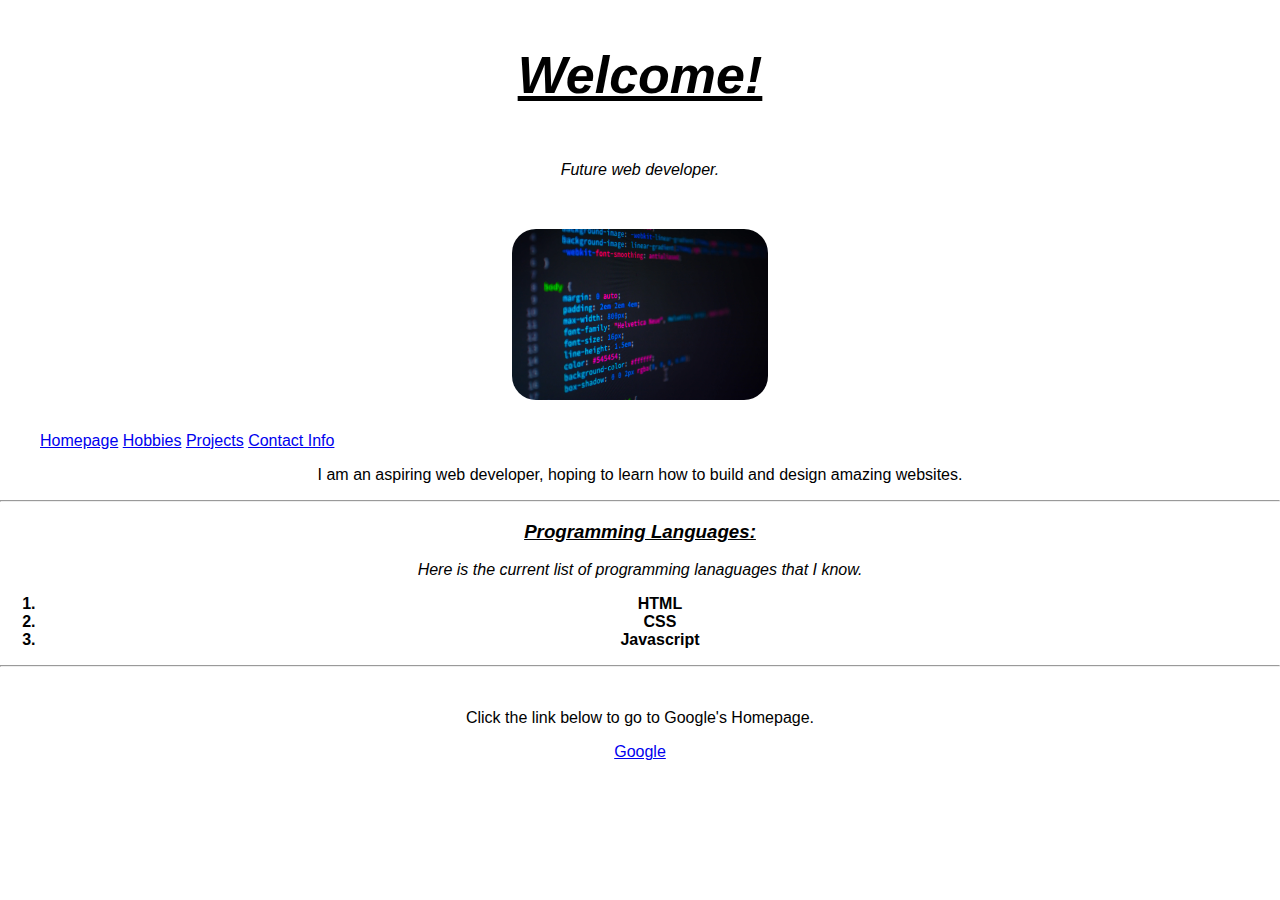
==== HTML Personal Site/Index.html @ 7f380435 "Added link to projects page." ====
<!DOCTYPE html>
<html lang="en">

<head>
	<meta charset="UTF-8">
	<meta http-equiv="X-UA-Compatible" content="IE=edge">
	<meta name="viewport" content="width=device-width, initial-scale=1.0">
	<link rel="stylesheet" href="style.css">
	<title>Personal Site</title>
</head>

<body>
	<div class="welcome">
		<h1>Welcome!</h1>
	</div>
	<div class="firstparagraph">
		<p><em>Future web developer.</em></p>
	</div>
	<br>
	<div>
		<img src="/Images/programmer.jpeg" alt="Programmer" class="image">
	</div>
	<nav>
		<ul>
			<a class="links" href="Index.html">Homepage</a></li>
			<a class="links" href="Hobbies.html">Hobbies</a></li>
			<a class="links" href="Projects.html">Projects</a></li>
			<a class="links" href="Contact Info.html">Contact Info</a></li>
		</ul>
	</nav>
	<div class="secondparagraph">
		<p>
			I am an aspiring web developer, hoping to learn how to build and design amazing websites.
		</p>
	</div>
	<hr>
	<div class="headerthree">
		<h3>Programming Languages:</h3>
	</div>
	<div class="paragraphthree">
		<p>Here is the current list of programming lanaguages that I know.</p>
	</div>
	<div class="list">
		<ol>
			<li>HTML</li>
			<li>CSS</li>
			<li>Javascript</li>
		</ol>
		<hr>
		<br>
		<div class="google">
			<p>Click the link below to go to Google's Homepage.</p>
			<p><a href="https://www.google.com">Google</a></p>
		</div>
	</div>
</body>

</html>
---- HTML Personal Site/style.css ----
body {
  display: flexbox;
  margin: 0;
  padding: 0;
  background-color: rgb(255, 255, 255);
  font-family: "Segoe UI", Tahoma, Geneva, Verdana, sans-serif;
}

.welcome {
  color: black;
  font-size: 26px;
  text-decoration: underline;
  font-style: italic;
  text-align: center;
  padding: 0.2em;
  margin: 0.2em;
}

.links {
  display: flexbox;
  margin: auto;
  text-align: center;
  list-style-type: none;
}

.firstparagraph {
  color: black;
  text-align: center;
  font-style: italic;
}

.secondparagraph {
  text-align: center;
  color: black;
}

.headerthree {
  text-decoration: underline;
  font-weight: bold;
  font-style: italic;
  text-align: center;
}

.paragraphthree {
  font-style: italic;
  text-align: center;
}

.list {
  font-weight: bold;
  text-align: center;
  display: flexbox;
}

.image {
  border-radius: 40px;
  height: 20%;
  width: 20%;
  display: flex;
  margin: auto;
  padding: 1em;
}

.google {
  font-style: normal;
  font-weight: normal;
}

.hobbies {
  display: flexbox;
  margin: auto;
  text-align: center;
}

.contact {
  display: flexbox;
  padding: 10px;
  margin: none;
  text-align: justify;
}

.hobbies {
  display: flexbox;
  margin: none;
  padding: 10px, 10px, 10px;
  text-align: center;
}

.aboutme {
  display: flexbox;
  margin: none;
  padding: 10px 10px 10px;
  text-align: center;
}
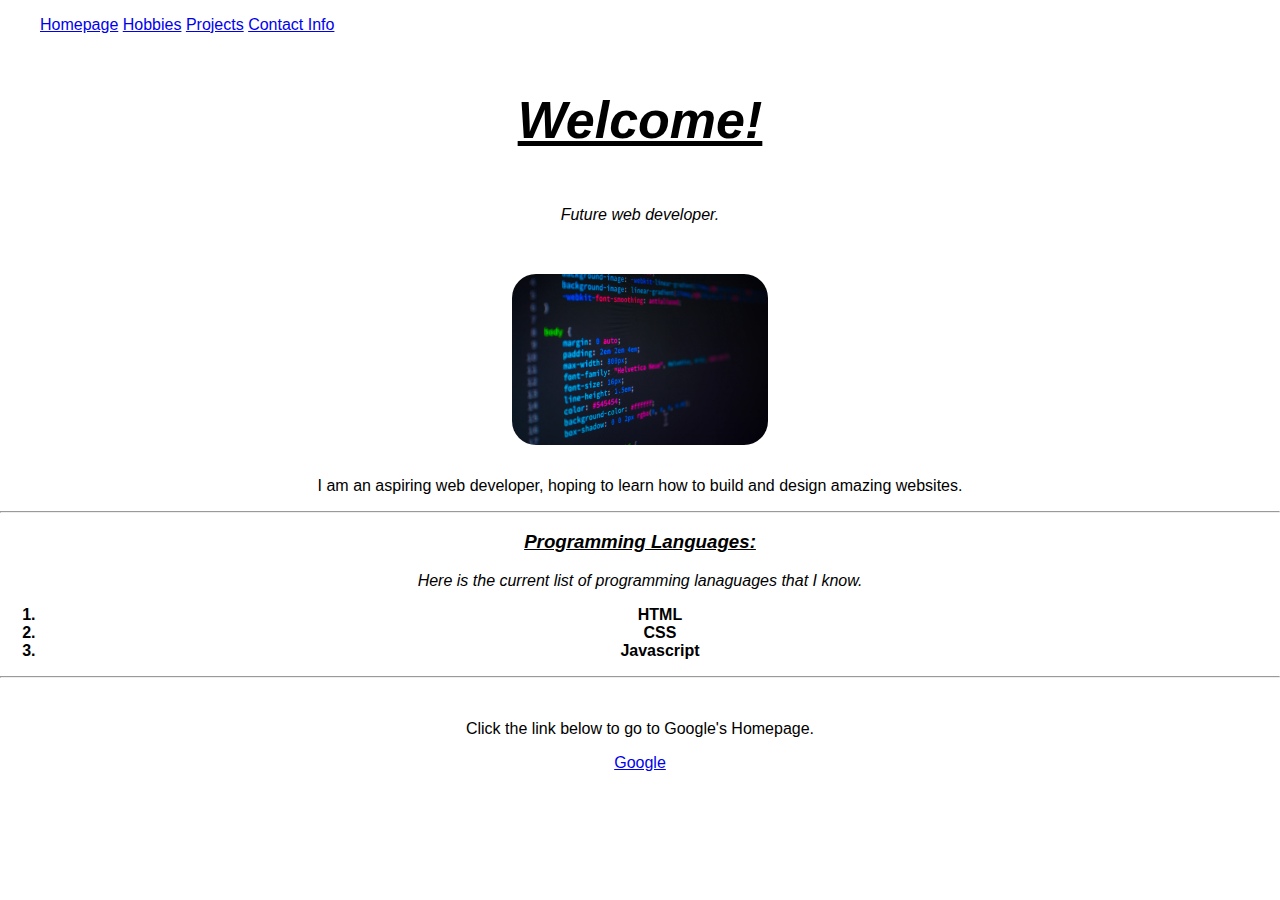
==== commit bca8f804: "Changed position of nav links to top of the page." ====
--- a/HTML Personal Site/Index.html
+++ b/HTML Personal Site/Index.html
@@ -10,6 +10,14 @@
 </head>
 
 <body>
+	<nav>
+		<ul>
+			<a class="links" href="Index.html">Homepage</a></li>
+			<a class="links" href="Hobbies.html">Hobbies</a></li>
+			<a class="links" href="Projects.html">Projects</a></li>
+			<a class="links" href="Contact Info.html">Contact Info</a></li>
+		</ul>
+	</nav>
 	<div class="welcome">
 		<h1>Welcome!</h1>
 	</div>
@@ -20,14 +28,6 @@
 	<div>
 		<img src="/Images/programmer.jpeg" alt="Programmer" class="image">
 	</div>
-	<nav>
-		<ul>
-			<a class="links" href="Index.html">Homepage</a></li>
-			<a class="links" href="Hobbies.html">Hobbies</a></li>
-			<a class="links" href="Projects.html">Projects</a></li>
-			<a class="links" href="Contact Info.html">Contact Info</a></li>
-		</ul>
-	</nav>
 	<div class="secondparagraph">
 		<p>
 			I am an aspiring web developer, hoping to learn how to build and design amazing websites.
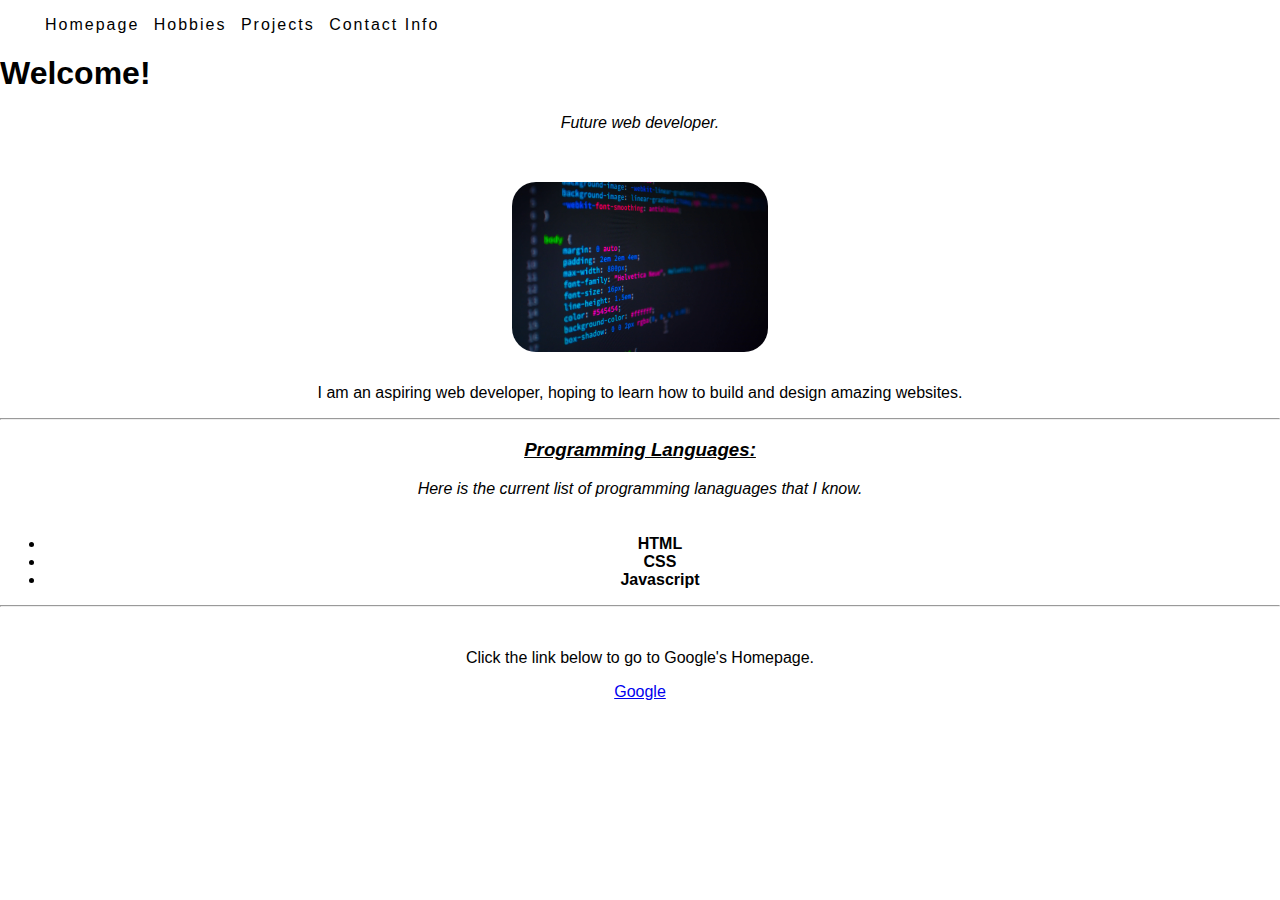
==== commit 5d2c71fd: "Updated heading on homepage" ====
--- a/HTML Personal Site/Index.html
+++ b/HTML Personal Site/Index.html
@@ -18,7 +18,7 @@
 			<a class="links" href="Contact Info.html">Contact Info</a></li>
 		</ul>
 	</nav>
-	<div class="welcome">
+	<div class="Personal Page">
 		<h1>Welcome!</h1>
 	</div>
 	<div class="firstparagraph">
@@ -41,17 +41,17 @@
 		<p>Here is the current list of programming lanaguages that I know.</p>
 	</div>
 	<div class="list">
-		<ol>
+		<ul>
 			<li>HTML</li>
 			<li>CSS</li>
 			<li>Javascript</li>
-		</ol>
-		<hr>
-		<br>
-		<div class="google">
-			<p>Click the link below to go to Google's Homepage.</p>
-			<p><a href="https://www.google.com">Google</a></p>
-		</div>
+		</ul>
+	</div>
+	<hr>
+	<br>
+	<div class="google">
+		<p>Click the link below to go to Google's Homepage.</p>
+		<p><a href="https://www.google.com">Google</a></p>
 	</div>
 </body>
 
--- a/HTML Personal Site/style.css
+++ b/HTML Personal Site/style.css
@@ -14,13 +14,19 @@
   text-align: center;
   padding: 0.2em;
   margin: 0.2em;
+  float: ;
 }
 
 .links {
   display: flexbox;
+  padding: 5px 5px 5px 5px;
   margin: auto;
+  font-size: 16px;
   text-align: center;
   list-style-type: none;
+  text-decoration: none;
+  letter-spacing: 2px;
+  color: #000000;
 }
 
 .firstparagraph {
@@ -47,9 +53,13 @@
 }
 
 .list {
+  display: flexbox;
+  flex-direction: row;
+  padding: 5px 5px 0px 5px;
+  list-style-type: none;
+  list-style: none;
   font-weight: bold;
   text-align: center;
-  display: flexbox;
 }
 
 .image {
@@ -64,6 +74,7 @@
 .google {
   font-style: normal;
   font-weight: normal;
+  text-align: center;
 }
 
 .hobbies {
@@ -92,3 +103,21 @@
   padding: 10px 10px 10px;
   text-align: center;
 }
+
+.projects {
+  display: flexbox;
+  text-align: center;
+  text-decoration: underline;
+  padding: 0px 0px 0px 10px;
+}
+
+.projects2 {
+  display: flexbox;
+  text-align: center;
+  padding: 0px 0px 0px 10px;
+}
+
+.projects-list {
+  display: flexbox;
+  list-style: none;
+}
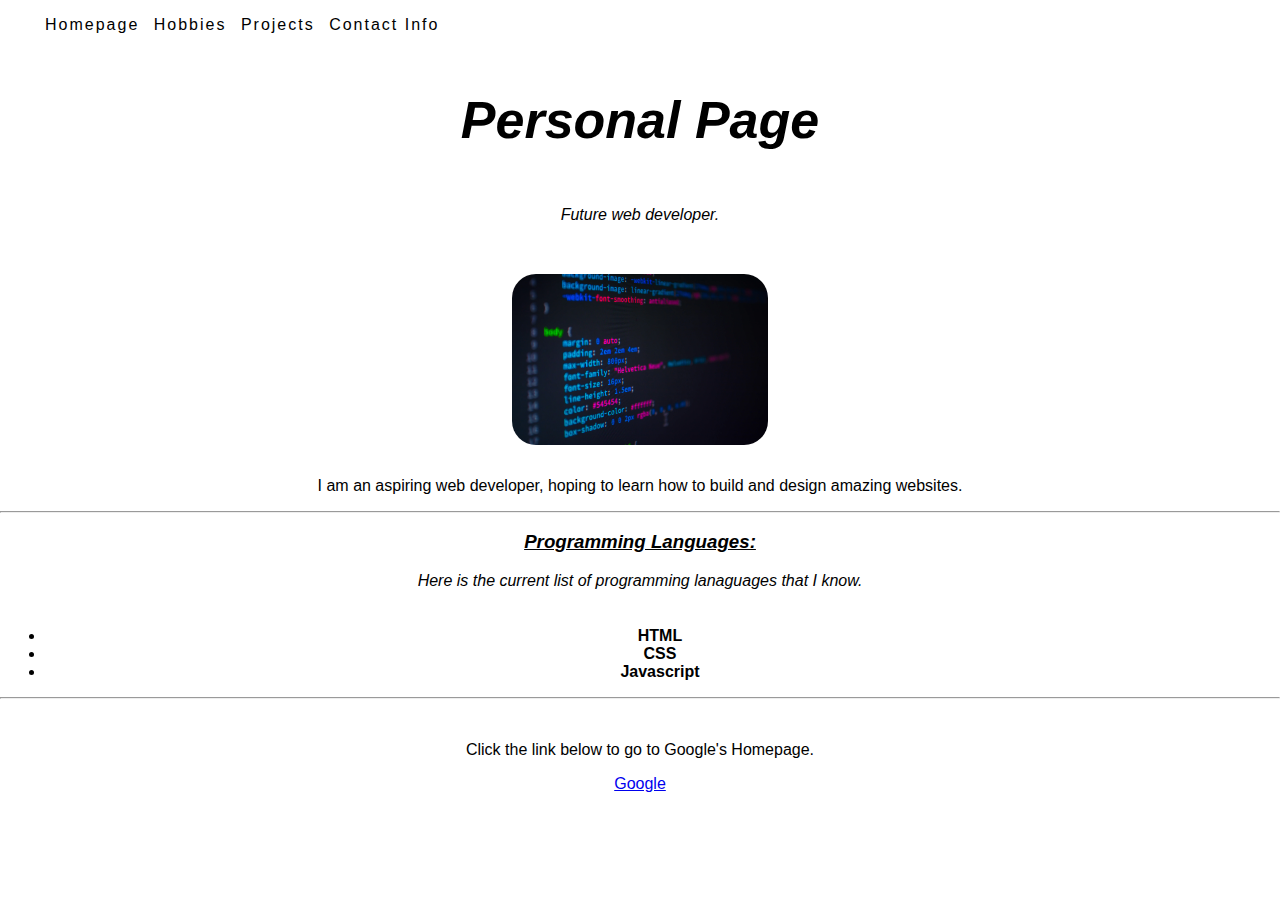
==== commit 129acd8d: "Changed c;lass name for h1 on index and css page." ====
--- a/HTML Personal Site/Index.html
+++ b/HTML Personal Site/Index.html
@@ -18,8 +18,8 @@
 			<a class="links" href="Contact Info.html">Contact Info</a></li>
 		</ul>
 	</nav>
-	<div class="Personal Page">
-		<h1>Welcome!</h1>
+	<div class="Personal-Page">
+		<h1>Personal Page</h1>
 	</div>
 	<div class="firstparagraph">
 		<p><em>Future web developer.</em></p>
--- a/HTML Personal Site/style.css
+++ b/HTML Personal Site/style.css
@@ -6,10 +6,10 @@
   font-family: "Segoe UI", Tahoma, Geneva, Verdana, sans-serif;
 }
 
-.welcome {
+.Personal-Page {
   color: black;
   font-size: 26px;
-  text-decoration: underline;
+  text-decoration: None;
   font-style: italic;
   text-align: center;
   padding: 0.2em;
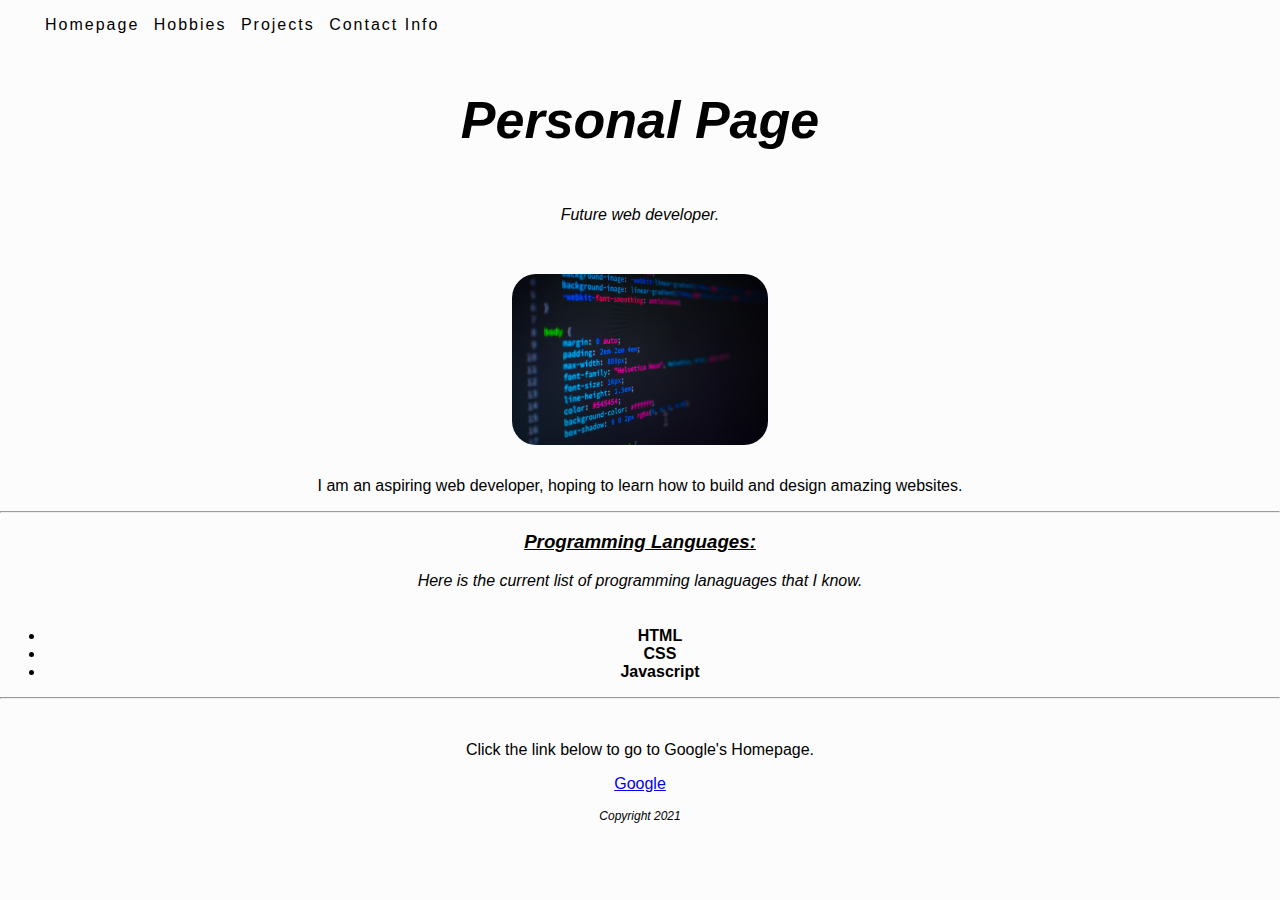
==== commit 5b33ae09: "Added footer to homepage and css file" ====
--- a/HTML Personal Site/Index.html
+++ b/HTML Personal Site/Index.html
@@ -53,6 +53,9 @@
 		<p>Click the link below to go to Google's Homepage.</p>
 		<p><a href="https://www.google.com">Google</a></p>
 	</div>
+	<footer id="footer">
+		<p>Copyright 2021</p>
+	</footer>
 </body>
 
 </html>--- a/HTML Personal Site/style.css
+++ b/HTML Personal Site/style.css
@@ -2,7 +2,7 @@
   display: flexbox;
   margin: 0;
   padding: 0;
-  background-color: rgb(255, 255, 255);
+  background-color: rgb(252, 252, 252);
   font-family: "Segoe UI", Tahoma, Geneva, Verdana, sans-serif;
 }
 
@@ -14,7 +14,6 @@
   text-align: center;
   padding: 0.2em;
   margin: 0.2em;
-  float: ;
 }
 
 .links {
@@ -121,3 +120,9 @@
   display: flexbox;
   list-style: none;
 }
+
+#footer {
+  text-align: center;
+  font-style: italic;
+  font-size: 12px;
+}
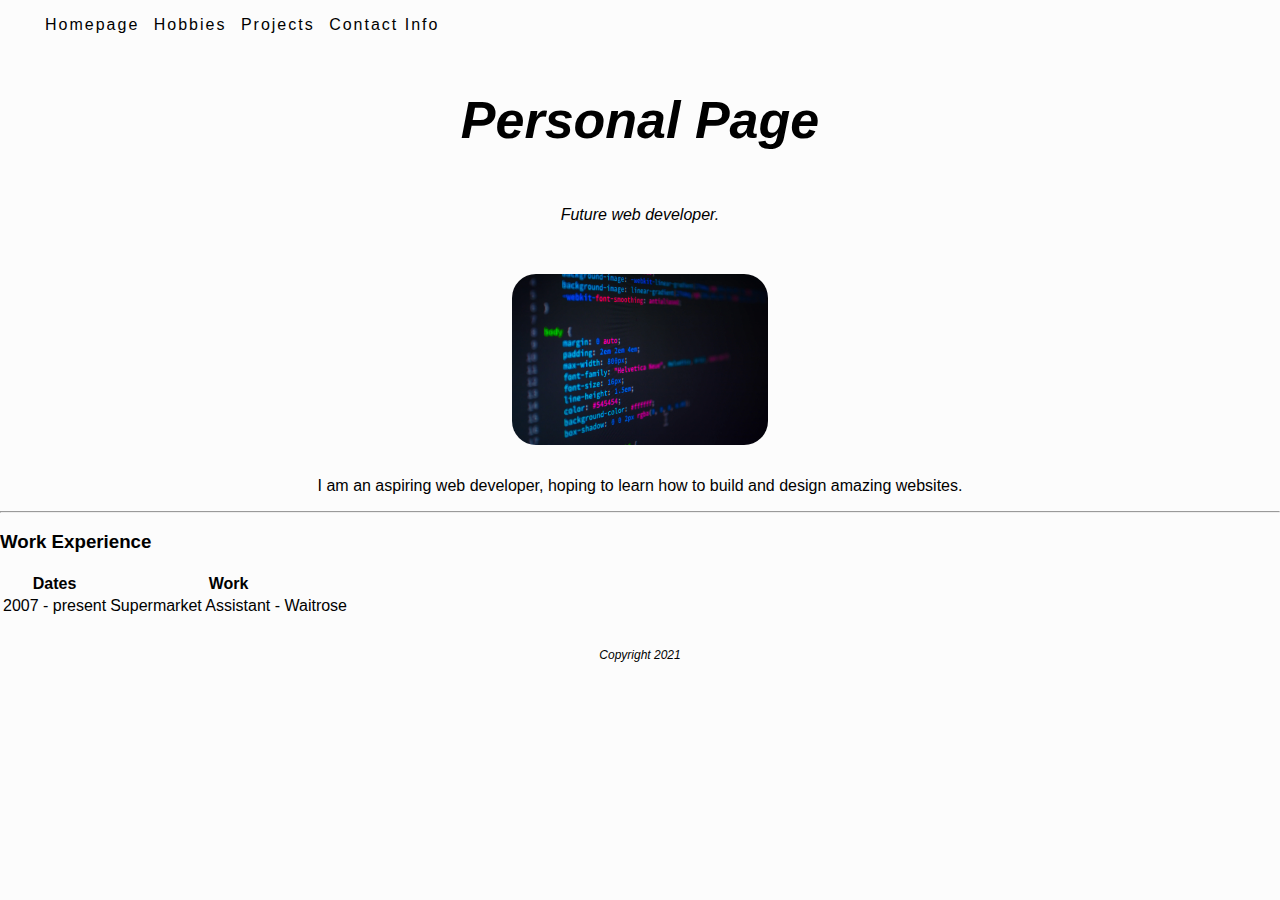
==== commit 377c9ba8: "Got rid of google link and hr" ====
--- a/HTML Personal Site/Index.html
+++ b/HTML Personal Site/Index.html
@@ -34,25 +34,27 @@
 		</p>
 	</div>
 	<hr>
-	<div class="headerthree">
-		<h3>Programming Languages:</h3>
+	<div id="work-experience">
+		<h3>Work Experience</h3>
+		<table>
+			<thead>
+			<tbody>
+				<tr>
+					<th>Dates</th>
+					<th>Work</th>
+				</tr>
+			</tbody>
+			<tfoot>
+
+			</tfoot>
+			</thead>
+			<tr>
+				<td>2007 - present</td>
+				<td>Supermarket Assistant - Waitrose</td>
+			</tr>
+		</table>
 	</div>
-	<div class="paragraphthree">
-		<p>Here is the current list of programming lanaguages that I know.</p>
-	</div>
-	<div class="list">
-		<ul>
-			<li>HTML</li>
-			<li>CSS</li>
-			<li>Javascript</li>
-		</ul>
-	</div>
-	<hr>
 	<br>
-	<div class="google">
-		<p>Click the link below to go to Google's Homepage.</p>
-		<p><a href="https://www.google.com">Google</a></p>
-	</div>
 	<footer id="footer">
 		<p>Copyright 2021</p>
 	</footer>
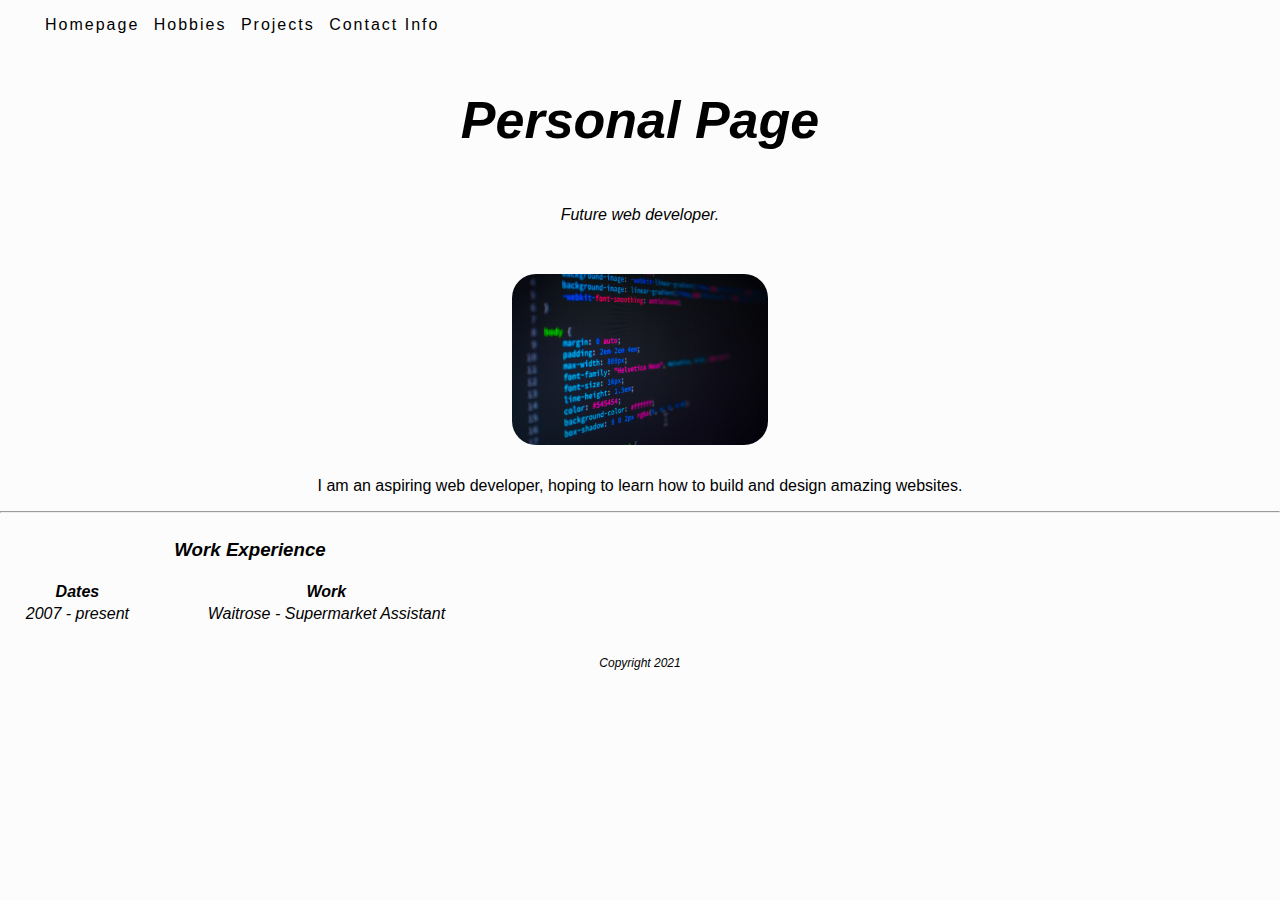
==== commit 31f75631: "Added table for work experience" ====
--- a/HTML Personal Site/Index.html
+++ b/HTML Personal Site/Index.html
@@ -50,7 +50,7 @@
 			</thead>
 			<tr>
 				<td>2007 - present</td>
-				<td>Supermarket Assistant - Waitrose</td>
+				<td>Waitrose - Supermarket Assistant</td>
 			</tr>
 		</table>
 	</div>
--- a/HTML Personal Site/style.css
+++ b/HTML Personal Site/style.css
@@ -39,25 +39,12 @@
   color: black;
 }
 
-.headerthree {
-  text-decoration: underline;
-  font-weight: bold;
+#work-experience {
+  display: flex;
+  flex-direction: column;
+  width: 500px;
+  text-decoration: none;
   font-style: italic;
-  text-align: center;
-}
-
-.paragraphthree {
-  font-style: italic;
-  text-align: center;
-}
-
-.list {
-  display: flexbox;
-  flex-direction: row;
-  padding: 5px 5px 0px 5px;
-  list-style-type: none;
-  list-style: none;
-  font-weight: bold;
   text-align: center;
 }
 
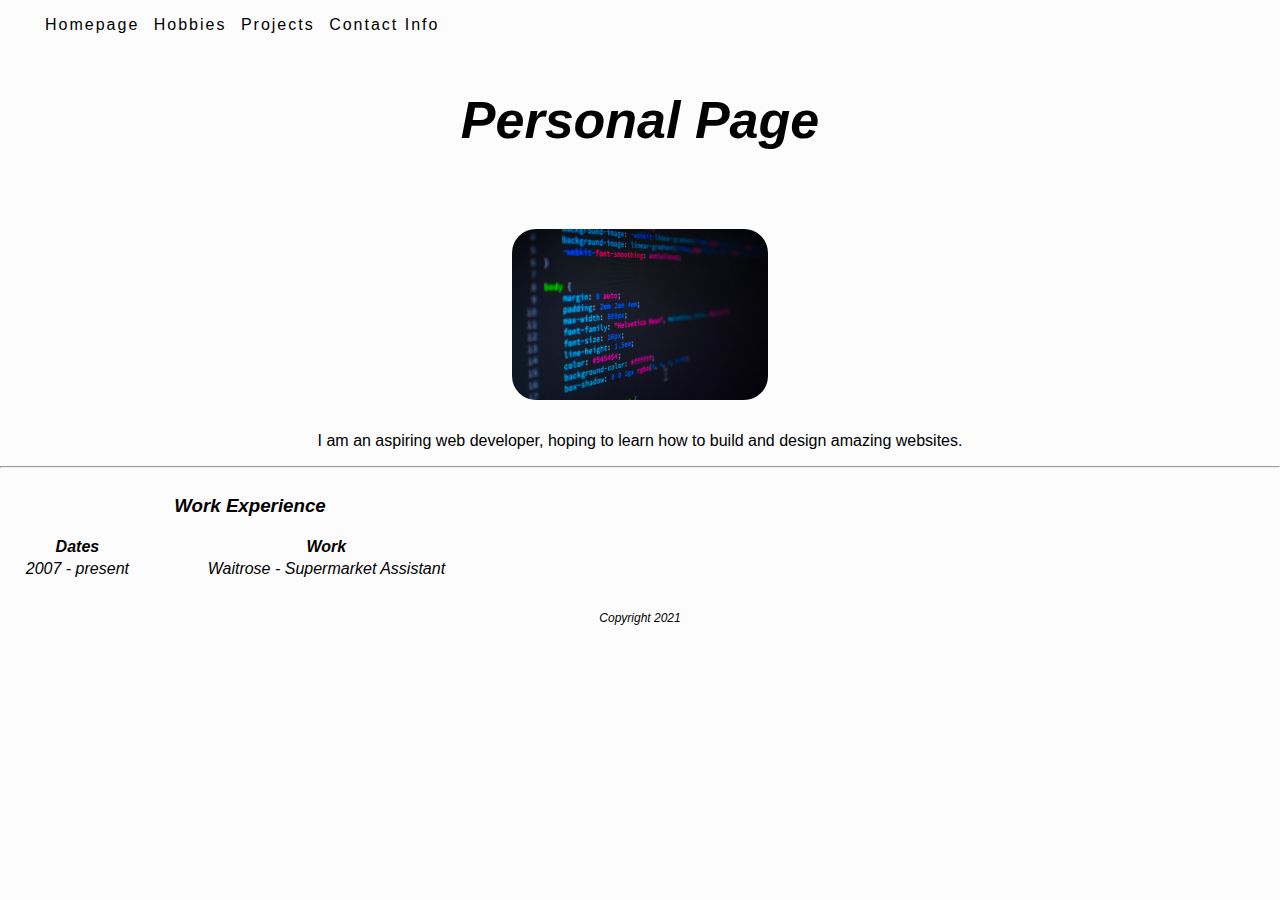
==== commit 24eb49a6: "Removed .firstparagraph in style.css page." ====
--- a/HTML Personal Site/Index.html
+++ b/HTML Personal Site/Index.html
@@ -20,9 +20,6 @@
 	</nav>
 	<div class="Personal-Page">
 		<h1>Personal Page</h1>
-	</div>
-	<div class="firstparagraph">
-		<p><em>Future web developer.</em></p>
 	</div>
 	<br>
 	<div>
--- a/HTML Personal Site/style.css
+++ b/HTML Personal Site/style.css
@@ -26,12 +26,6 @@
   text-decoration: none;
   letter-spacing: 2px;
   color: #000000;
-}
-
-.firstparagraph {
-  color: black;
-  text-align: center;
-  font-style: italic;
 }
 
 .secondparagraph {
